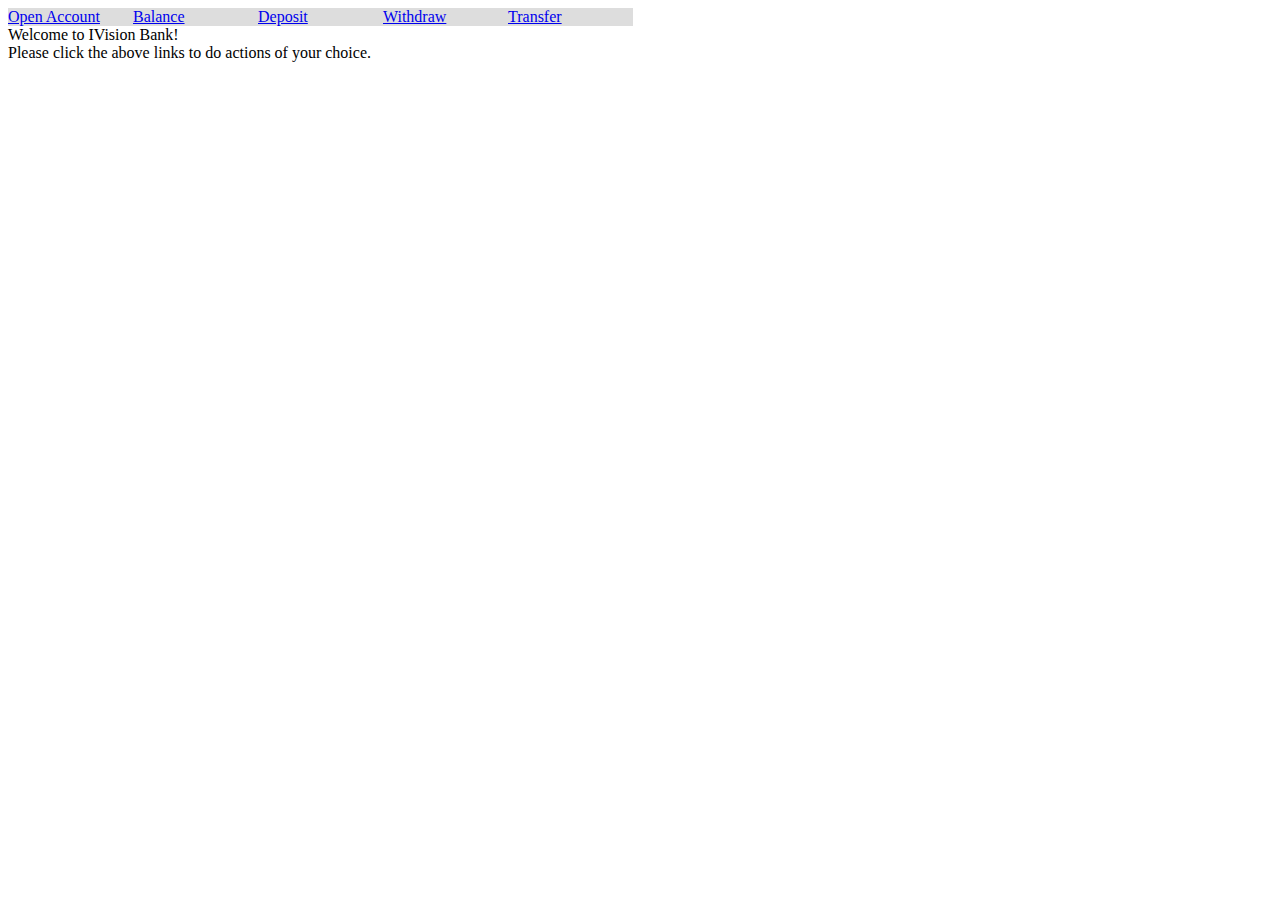
==== BankApplication1/WebContent/index.html @ d295731a "Committing the first build." ====
<!DOCTYPE html>
<html>
<head>
<meta charset="utf-8">
<link rel="stylesheet" type="text/css" href="mystyle.css">
<title>Welcome to IVision Bank!</title>
</head>
<body>
	<ul class="top-nav-ul">
		<li class="top-nav-list"><a href="openacct.html"
			class="top-nav-anchor">Open Account</a></li>
		<li class="top-nav-list"><a href="balance.html"
			class="top-nav-anchor">Balance</a></li>
		<li class="top-nav-list"><a href="deposit.html"
			class="top-nav-anchor">Deposit</a></li>
		<li class="top-nav-list"><a href="withdraw.html"
			class="top-nav-anchor">Withdraw</a></li>
		<li class="top-nav-list"><a href="transfer.html"
			class="top-nav-anchor">Transfer</a></li>
	</ul>
	Welcome to IVision Bank!
	<br /> Please click the above links to do actions of your choice.
</body>
</html>
---- BankApplication1/WebContent/mystyle.css ----
.top-nav-ul {
	list-style-type:none;
  margin:0;
  padding:0;
  overflow:hidden;
}
.top-nav-list {
  float:left;
}
.top-nav-anchor {
  display:block;
  width:125px;
  background-color:#dddddd;
}
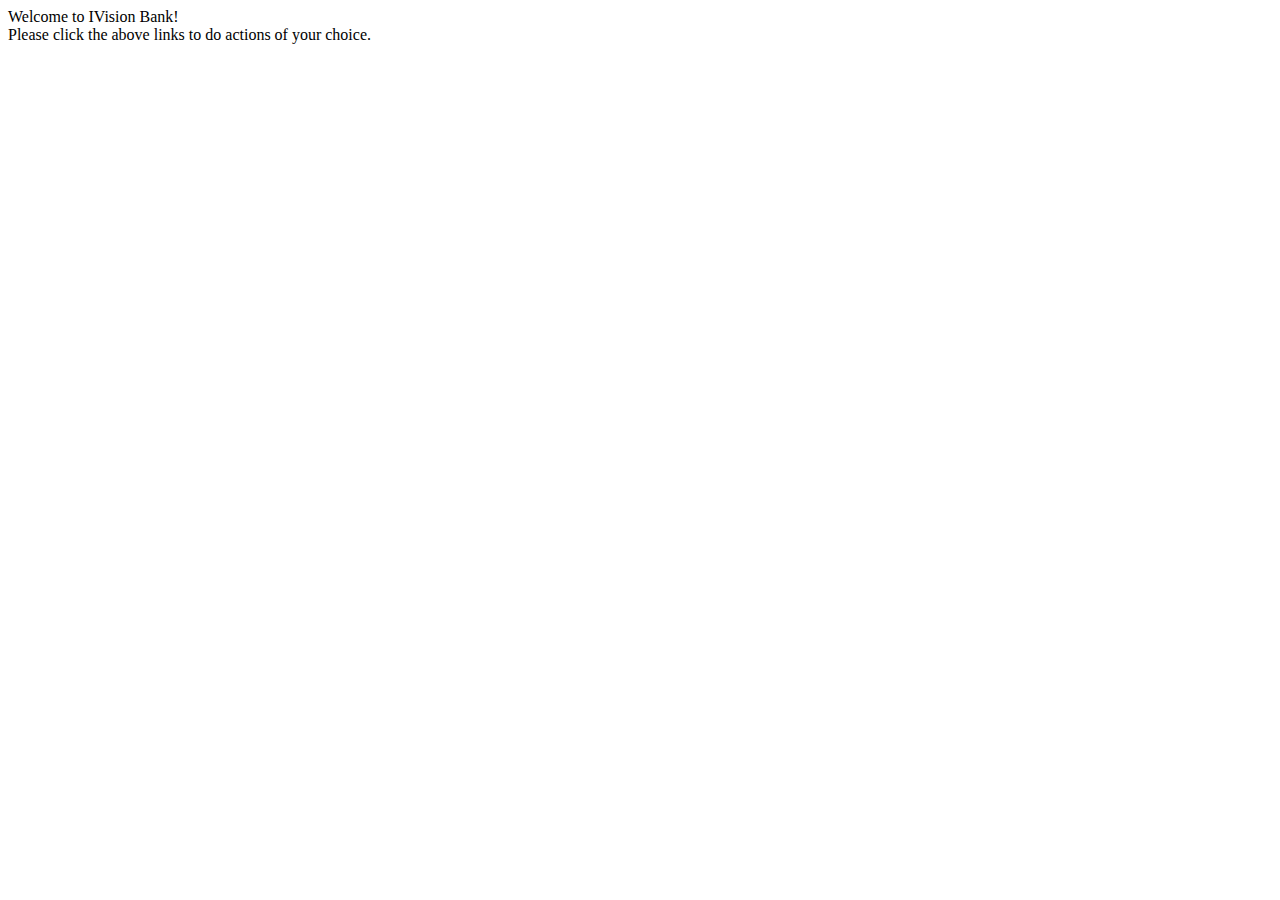
==== commit 2fbcc613: "tidy up the navigation" ====
--- a/BankApplication1/WebContent/index.html
+++ b/BankApplication1/WebContent/index.html
@@ -2,23 +2,15 @@
 <html>
 <head>
 <meta charset="utf-8">
-<link rel="stylesheet" type="text/css" href="mystyle.css">
 <title>Welcome to IVision Bank!</title>
 </head>
 <body>
-	<ul class="top-nav-ul">
-		<li class="top-nav-list"><a href="openacct.html"
-			class="top-nav-anchor">Open Account</a></li>
-		<li class="top-nav-list"><a href="balance.html"
-			class="top-nav-anchor">Balance</a></li>
-		<li class="top-nav-list"><a href="deposit.html"
-			class="top-nav-anchor">Deposit</a></li>
-		<li class="top-nav-list"><a href="withdraw.html"
-			class="top-nav-anchor">Withdraw</a></li>
-		<li class="top-nav-list"><a href="transfer.html"
-			class="top-nav-anchor">Transfer</a></li>
-	</ul>
-	Welcome to IVision Bank!
-	<br /> Please click the above links to do actions of your choice.
+	<div id="topnav" style="background-color: #dddddd;height:15;width:750;">
+		<object id="top-nav-content" name="top navigation" type="text/html" data="topnav.html"></object>
+	</div>
+	<div id="body">
+		Welcome to IVision Bank! <br /> Please click the above links to do
+		actions of your choice.
+	</div>
 </body>
 </html>